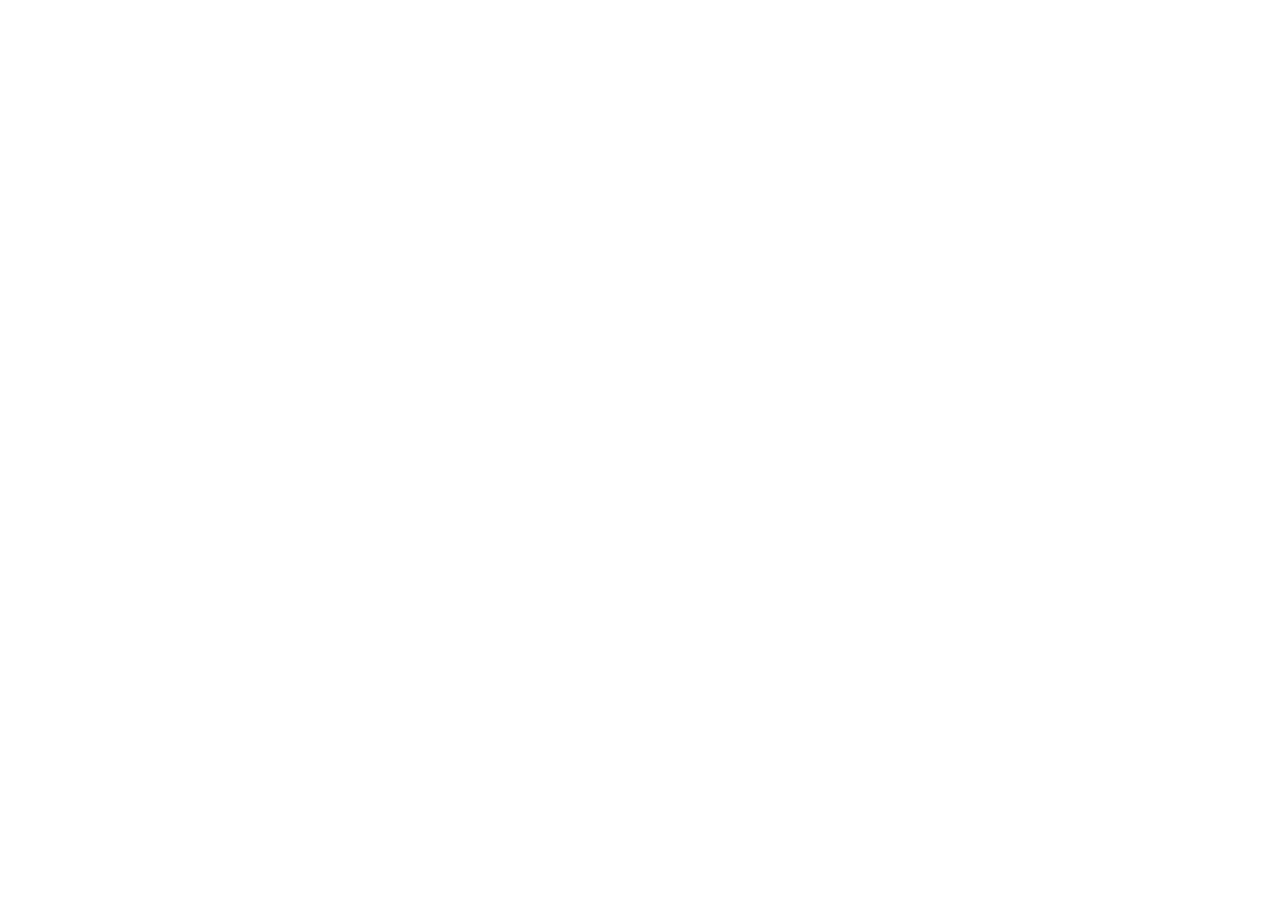
==== index.html @ b95ff96f "Premiere offrande au dieu du JS" ====
<!DOCTYPE html>
<html lang="en">
  <head>
    <meta charset="UTF-8" />
    <meta name="viewport" content="width=device-width, initial-scale=1.0" />
    <title>Document</title>
    <script defer type="module" src="./main.js"></script>
  </head>
  <body>
    <div id="root"></div>
  </body>
</html>
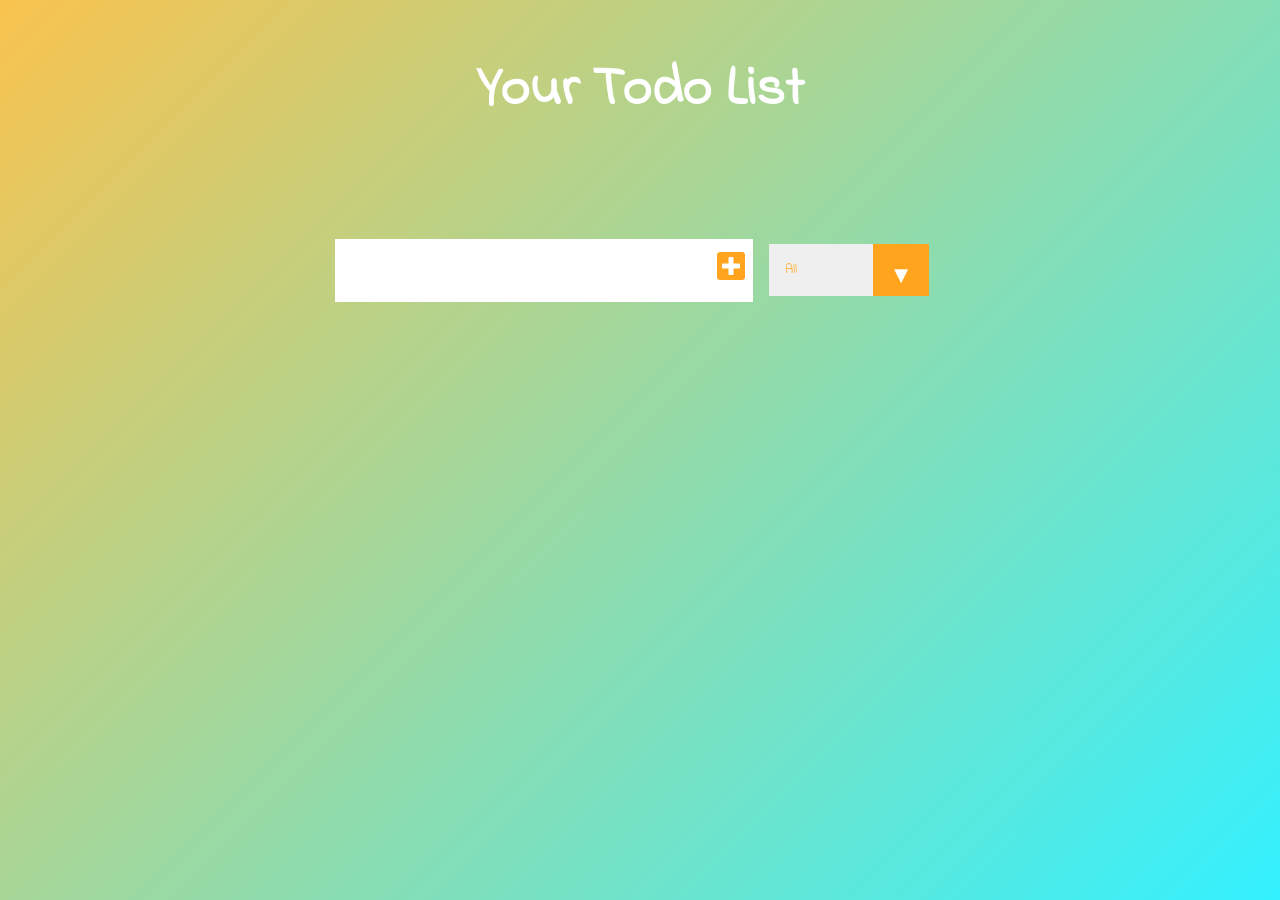
==== commit fd9d2f7e: "todolist in js without react" ====
--- a/index.html
+++ b/index.html
@@ -3,10 +3,33 @@
   <head>
     <meta charset="UTF-8" />
     <meta name="viewport" content="width=device-width, initial-scale=1.0" />
-    <title>Document</title>
-    <script defer type="module" src="./main.js"></script>
+    <link rel="stylesheet" href="./style.css">
+    <link rel="preconnect" href="https://fonts.gstatic.com">
+    <link rel="preconnect" href="https://fonts.gstatic.com">
+    <link href="https://fonts.googleapis.com/css2?family=Indie+Flower&display=swap" rel="stylesheet"> 
+    <link rel="stylesheet" href="https://cdnjs.cloudflare.com/ajax/libs/font-awesome/5.15.2/css/all.min.css" integrity="sha512-HK5fgLBL+xu6dm/Ii3z4xhlSUyZgTT9tuc/hSrtw6uzJOvgRr2a9jyxxT1ely+B+xFAmJKVSTbpM/CuL7qxO8w==" crossorigin="anonymous" />
+    <title>Mini React</title>
   </head>
   <body>
-    <div id="root"></div>
+    <div id="root">
+      <header> <h1>Your Todo List</h1> </header>
+      <form>
+        <input type="text" class="todo-list-input">
+        <button class="todo-button" type ="submit">
+          <i class="fas fa-plus-square"></i>
+        </button>
+        <div class="select">
+          <select name="todos" class="filter-todo">
+            <option value="all">All</option>
+            <option value="completed">Completed</option>
+            <option value="uncompleted">Uncompleted</option>
+          </select>
+        </div>
+      </form>
+      <div class="todo-container">
+        <ul class="todo-list"></ul>
+      </div>
+    </div>
+    <script src="./todo.js"></script>
   </body>
 </html>
--- a/style.css
+++ b/style.css
@@ -0,0 +1,128 @@
+* {
+  margin: 0;
+  padding: 0;
+  box-sizing: border-box;
+  font-family: "Indie Flower", cursive;
+}
+body {
+  background-color: #ffcfdf;
+  background-image: linear-gradient(315deg, #33f1ff 0%, #f9c34e 100%);
+  color: white;
+  min-height: 100vh;
+}
+
+header {
+  font-size: 1.75rem;
+}
+/* todo list css */
+header,
+form {
+  min-height: 20vh;
+  display: flex;
+  justify-content: center;
+  align-items: center;
+}
+
+form input,
+form button {
+  padding: 0.5rem;
+  font-size: 2rem;
+  border: none;
+  background: white;
+}
+
+form button {
+  color: #ffa41c;
+  background: white;
+  cursor: pointer;
+  transition: all 0.3s ease;
+}
+
+form button:hover {
+  background: #33f1ff;
+  color: white;
+}
+
+.todo-container {
+  display: flex;
+  justify-content: center;
+  align-items: center;
+}
+.todo-list {
+  min-width: 35%;
+  list-style: none;
+}
+.todo {
+  margin: 0.5rem;
+  background: white;
+  color: black;
+  font-size: 1.3rem;
+  display: flex;
+  justify-content: space-between;
+  align-items: center;
+  transition: all 0.6s ease;
+}
+.todo li {
+  flex: 1;
+}
+.complete-btn,
+.trash-btn {
+  background: #ffa41c;
+  color: white;
+  border: none;
+  padding: 1rem;
+  cursor: pointer;
+  font-size: 1rem;
+}
+.complete-btn {
+  background: #38fd84;
+}
+.todo-item {
+  padding: 0rem 0.5rem;
+}
+.fa-check,
+.fa-trash-alt {
+  pointer-events: none;
+}
+.completed {
+  text-decoration: line-through;
+  opacity: 0.5;
+}
+.fall {
+  transform: translateY(8rem) rotateZ(20deg);
+  opacity: 0;
+}
+
+select {
+  -webkit-appearance: none;
+  -moz-appearance: none;
+  appearance: none;
+  outline: none;
+  border: none;
+}
+.select {
+  margin: 1rem;
+  position: relative;
+  overflow: hidden;
+  font-size: 1.5rem;
+}
+select {
+  color: #ffa41c;
+  width: 10rem;
+  cursor: pointer;
+  padding: 1rem;
+}
+.select::after {
+  content: "\25BC";
+  position: absolute;
+  background: #ffa41c;
+  top: 0;
+  right: 0;
+  padding: 1rem;
+  pointer-events: none;
+  transition: all 0.3s ease;
+}
+.select::after:hover {
+  background: white;
+  color: #ffa41c;
+}
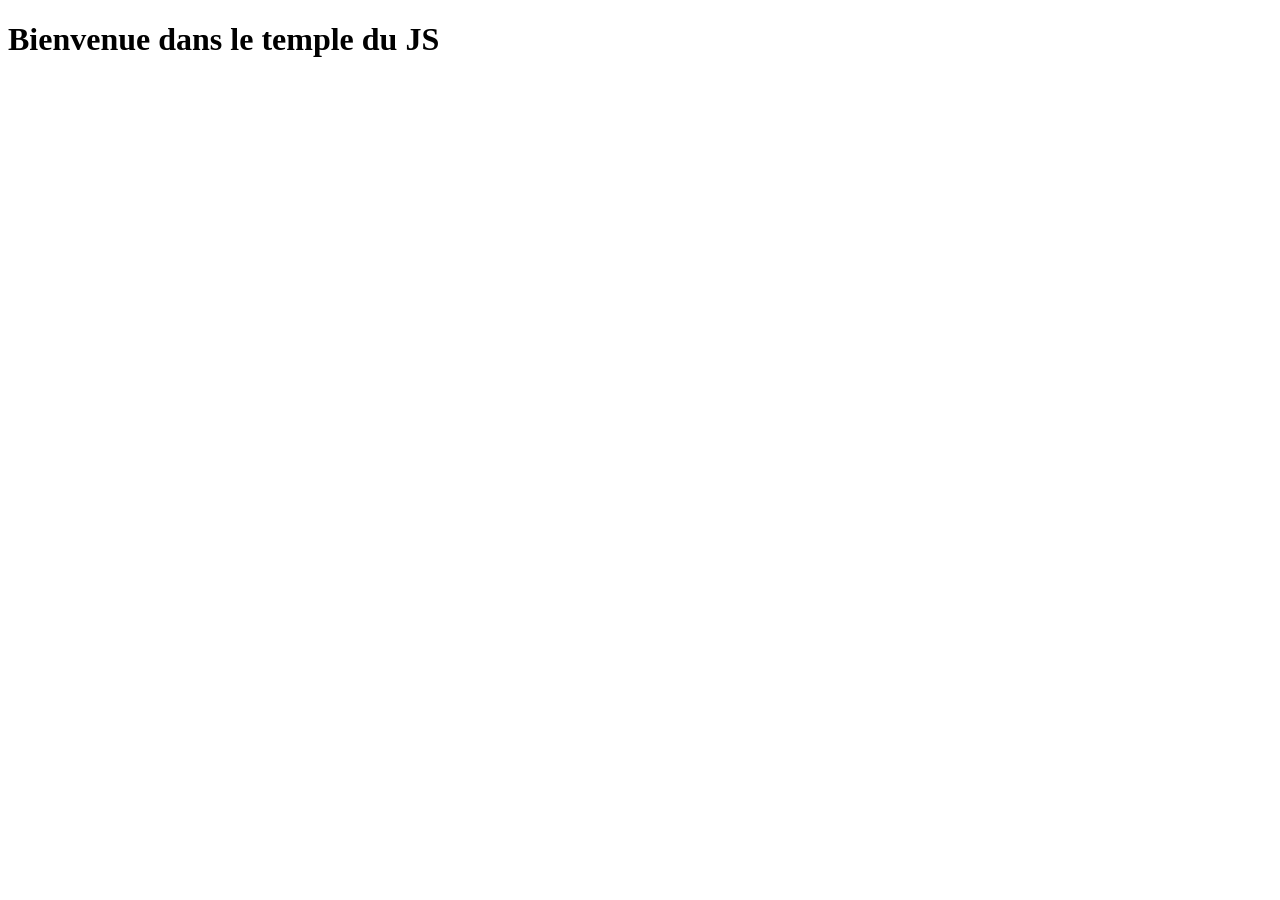
==== commit e549c15c: "Ajout de l affichage" ====
--- a/index.html
+++ b/index.html
@@ -1,35 +1,14 @@
 <!DOCTYPE html>
 <html lang="en">
   <head>
+    <link rel="shortcut icon" href="#" />
     <meta charset="UTF-8" />
     <meta name="viewport" content="width=device-width, initial-scale=1.0" />
-    <link rel="stylesheet" href="./style.css">
-    <link rel="preconnect" href="https://fonts.gstatic.com">
-    <link rel="preconnect" href="https://fonts.gstatic.com">
-    <link href="https://fonts.googleapis.com/css2?family=Indie+Flower&display=swap" rel="stylesheet"> 
-    <link rel="stylesheet" href="https://cdnjs.cloudflare.com/ajax/libs/font-awesome/5.15.2/css/all.min.css" integrity="sha512-HK5fgLBL+xu6dm/Ii3z4xhlSUyZgTT9tuc/hSrtw6uzJOvgRr2a9jyxxT1ely+B+xFAmJKVSTbpM/CuL7qxO8w==" crossorigin="anonymous" />
-    <title>Mini React</title>
+    <title>Temple lié au culte de Karl</title>
+    
   </head>
   <body>
-    <div id="root">
-      <header> <h1>Your Todo List</h1> </header>
-      <form>
-        <input type="text" class="todo-list-input">
-        <button class="todo-button" type ="submit">
-          <i class="fas fa-plus-square"></i>
-        </button>
-        <div class="select">
-          <select name="todos" class="filter-todo">
-            <option value="all">All</option>
-            <option value="completed">Completed</option>
-            <option value="uncompleted">Uncompleted</option>
-          </select>
-        </div>
-      </form>
-      <div class="todo-container">
-        <ul class="todo-list"></ul>
-      </div>
-    </div>
-    <script src="./todo.js"></script>
+    <div id="root"></div>
+    <script type="module" src="./main.js"></script>
   </body>
 </html>
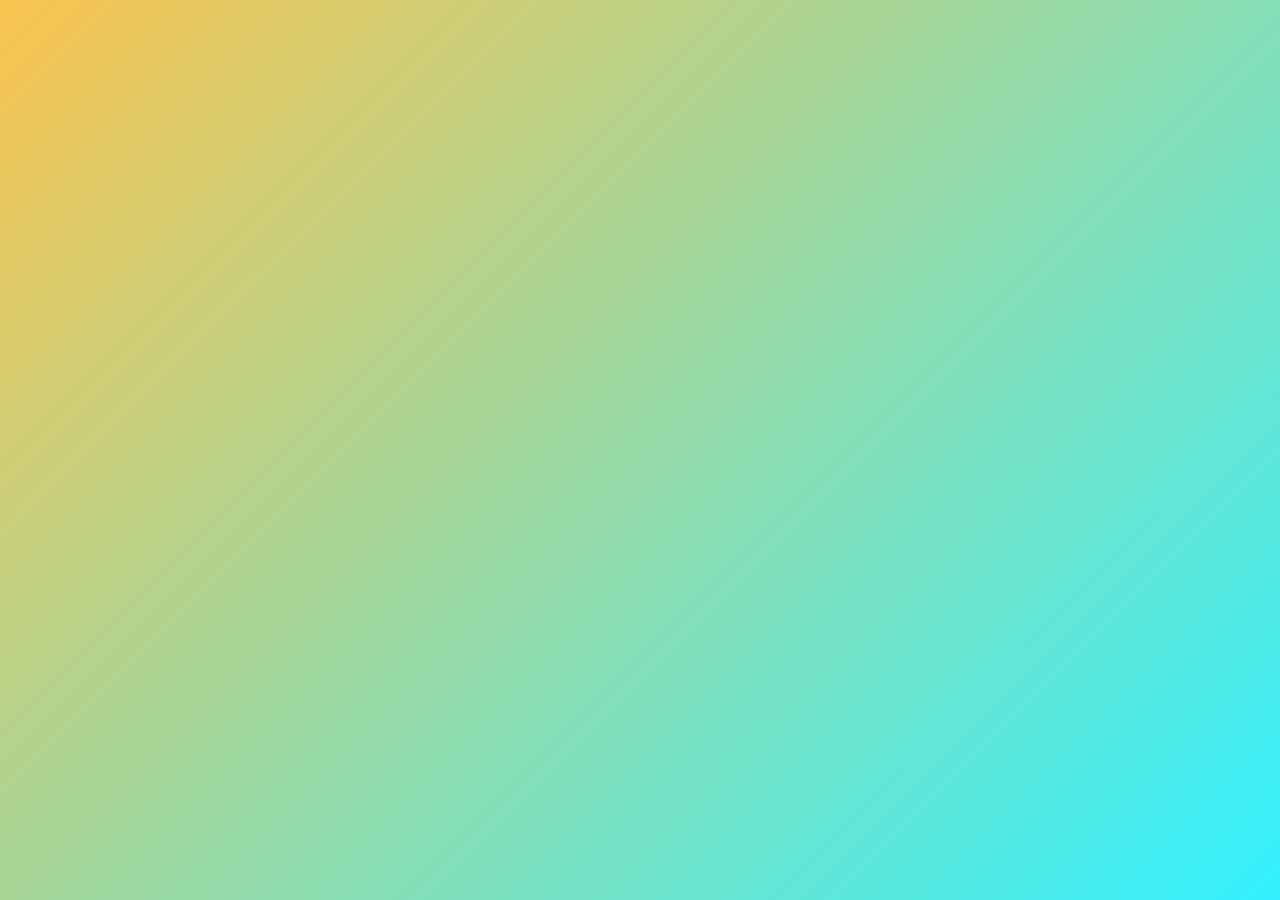
==== commit 80e0f2db: "add nav and css, modify util" ====
--- a/index.html
+++ b/index.html
@@ -1,14 +1,25 @@
 <!DOCTYPE html>
 <html lang="en">
-  <head>
-    <link rel="shortcut icon" href="#" />
-    <meta charset="UTF-8" />
-    <meta name="viewport" content="width=device-width, initial-scale=1.0" />
-    <title>Temple lié au culte de Karl</title>
-    
-  </head>
-  <body>
-    <div id="root"></div>
-    <script type="module" src="./main.js"></script>
-  </body>
+
+<head>
+  <link rel="shortcut icon" href="#" />
+  <link rel="stylesheet" href="./style.css">
+  <link rel="preconnect" href="https://fonts.gstatic.com">
+  <link rel="preconnect" href="https://fonts.gstatic.com">
+  <link href="https://fonts.googleapis.com/css2?family=Indie+Flower&display=swap" rel="stylesheet">
+  <link rel="stylesheet" href="https://cdnjs.cloudflare.com/ajax/libs/font-awesome/5.15.2/css/all.min.css"
+    integrity="sha512-HK5fgLBL+xu6dm/Ii3z4xhlSUyZgTT9tuc/hSrtw6uzJOvgRr2a9jyxxT1ely+B+xFAmJKVSTbpM/CuL7qxO8w=="
+    crossorigin="anonymous" />
+  <meta charset="UTF-8" />
+  <meta name="viewport" content="width=device-width, initial-scale=1.0" />
+
+  <title>Temple lié au culte de Karl</title>
+
+</head>
+
+<body>
+  <div id="root"></div>
+  <script type="module" src="./main.js"></script>
+</body>
+
 </html>
--- a/style.css
+++ b/style.css
@@ -0,0 +1,138 @@
+* {
+  margin: 0;
+  padding: 0;
+  box-sizing: border-box;
+  font-family: "Indie Flower", cursive;
+}
+body {
+  background-color: #ffcfdf;
+  background-image: linear-gradient(315deg, #33f1ff 0%, #f9c34e 100%);
+  color: white;
+  min-height: 100vh;
+}
+.root{
+  display: flex;
+  justify-content: center;
+  align-items: center;
+}
+
+nav{
+  background:#ffffff;
+  height: 5rem;
+}
+
+header {
+  font-size: 1.75rem;
+}
+/* todo list css */
+header,
+form {
+  min-height: 20vh;
+  display: flex;
+  justify-content: center;
+  align-items: center;
+}
+
+form input,
+form button {
+  padding: 0.5rem;
+  font-size: 2rem;
+  border: none;
+  background: white;
+}
+
+form button {
+  color: #ffa41c;
+  background: white;
+  cursor: pointer;
+  transition: all 0.3s ease;
+}
+
+form button:hover {
+  background: #33f1ff;
+  color: white;
+}
+
+.todo-container {
+  display: flex;
+  justify-content: center;
+  align-items: center;
+}
+.todo-list {
+  min-width: 35%;
+  list-style: none;
+}
+.todo {
+  margin: 0.5rem;
+  background: white;
+  color: black;
+  font-size: 1.3rem;
+  display: flex;
+  justify-content: space-between;
+  align-items: center;
+  transition: all 0.6s ease;
+}
+.todo li {
+  flex: 1;
+}
+.complete-btn,
+.trash-btn {
+  background: #ffa41c;
+  color: white;
+  border: none;
+  padding: 1rem;
+  cursor: pointer;
+  font-size: 1rem;
+}
+.complete-btn {
+  background: #38fd84;
+}
+.todo-item {
+  padding: 0rem 0.5rem;
+}
+.fa-check,
+.fa-trash-alt {
+  pointer-events: none;
+}
+.completed {
+  text-decoration: line-through;
+  opacity: 0.5;
+}
+.fall {
+  transform: translateY(8rem) rotateZ(20deg);
+  opacity: 0;
+}
+
+select {
+  -webkit-appearance: none;
+  -moz-appearance: none;
+  appearance: none;
+  outline: none;
+  border: none;
+}
+.select {
+  margin: 1rem;
+  position: relative;
+  overflow: hidden;
+  font-size: 1.5rem;
+}
+select {
+  color: #ffa41c;
+  width: 10rem;
+  cursor: pointer;
+  padding: 1rem;
+}
+.select::after {
+  content: "\25BC";
+  position: absolute;
+  background: #ffa41c;
+  top: 0;
+  right: 0;
+  padding: 1rem;
+  pointer-events: none;
+  transition: all 0.3s ease;
+}
+.select::after:hover {
+  background: white;
+  color: #ffa41c;
+}
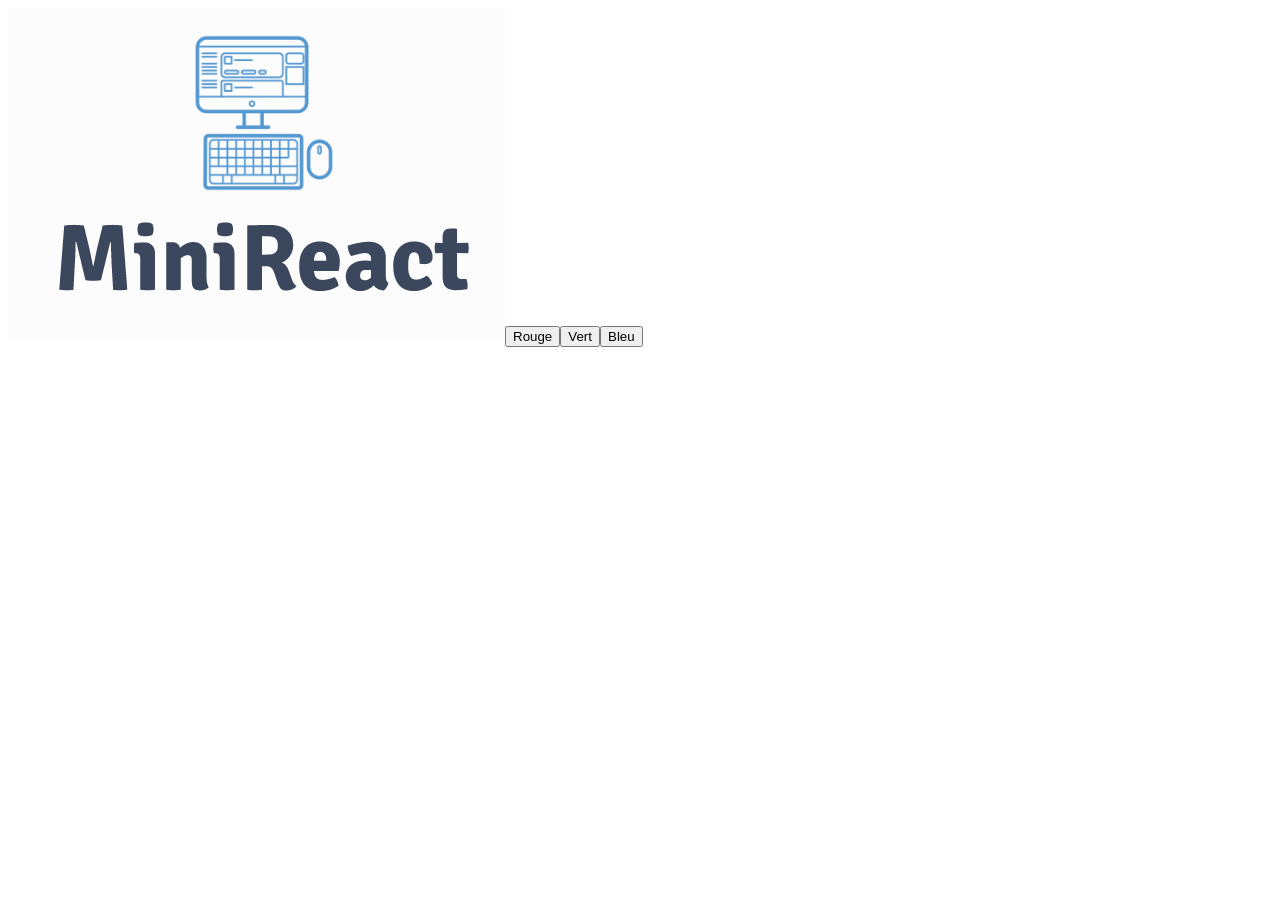
==== commit 9f36ebb8: "Merge pull request #2 from nenber/feat/Victor Feat/victor" ====
--- a/index.html
+++ b/index.html
@@ -1,25 +1,14 @@
 <!DOCTYPE html>
 <html lang="en">
-
-<head>
-  <link rel="shortcut icon" href="#" />
-  <link rel="stylesheet" href="./style.css">
-  <link rel="preconnect" href="https://fonts.gstatic.com">
-  <link rel="preconnect" href="https://fonts.gstatic.com">
-  <link href="https://fonts.googleapis.com/css2?family=Indie+Flower&display=swap" rel="stylesheet">
-  <link rel="stylesheet" href="https://cdnjs.cloudflare.com/ajax/libs/font-awesome/5.15.2/css/all.min.css"
-    integrity="sha512-HK5fgLBL+xu6dm/Ii3z4xhlSUyZgTT9tuc/hSrtw6uzJOvgRr2a9jyxxT1ely+B+xFAmJKVSTbpM/CuL7qxO8w=="
-    crossorigin="anonymous" />
-  <meta charset="UTF-8" />
-  <meta name="viewport" content="width=device-width, initial-scale=1.0" />
-
-  <title>Temple lié au culte de Karl</title>
-
-</head>
-
-<body>
-  <div id="root"></div>
-  <script type="module" src="./main.js"></script>
-</body>
-
+  <head>
+    <link rel="shortcut icon" href="#" />
+    <meta charset="UTF-8" />
+    <meta name="viewport" content="width=device-width, initial-scale=1.0" />
+    <title>Temple lié au culte de Karl</title>
+    
+  </head>
+  <body>
+    <div id="root"></div>
+    <script type="module" src="./main.js"></script>
+  </body>
 </html>
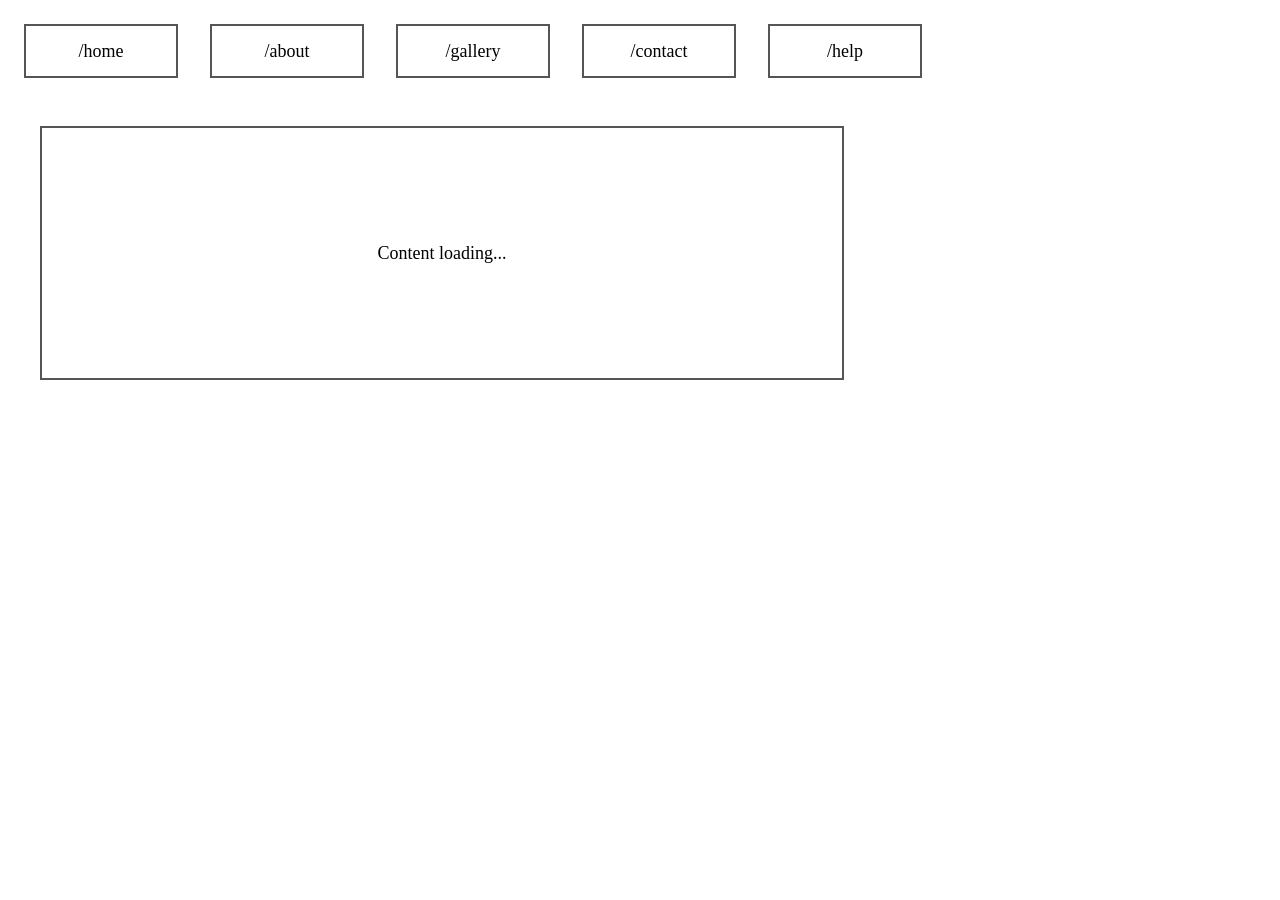
==== commit 08ca0750: "starting a router" ====
--- a/index.html
+++ b/index.html
@@ -1,4 +1,4 @@
-<!DOCTYPE html>
+<!-- <!DOCTYPE html>
 <html lang="en">
   <head>
     <link rel="shortcut icon" href="#" />
@@ -11,4 +11,69 @@
     <div id="root"></div>
     <script type="module" src="./main.js"></script>
   </body>
+</html> -->
+
+<html>
+
+<head>
+  <title>Hello</title>
+
+  <style>
+    * {
+      /* global font */
+      font-family: Verdana;
+      font-size: 18px;
+    }
+
+    #root {
+      display: flex;
+      flex-direction: row;
+    }
+
+    #content {
+      display: flex;
+      display: block;
+      width: 800px;
+      height: 250px;
+      /* vertically centered text */
+      line-height: 250px;
+      border: 2px solid #555;
+      margin: 32px;
+      text-align: center;
+    }
+
+    .route {
+      cursor: pointer;
+      justify-content: center;
+      width: 150px;
+      height: 50px;
+      /* vertically centered text */
+      line-height: 50px;
+      position: relative;
+      border: 2px solid #555;
+      background: white;
+      text-align: center;
+      margin: 16px;
+    }
+
+    .route.selected {
+      background: yellow;
+    }
+  </style>
+</head>
+
+<body>
+
+  <section id="root">
+    <section class="route" id="home">/home</section>
+    <section class="route" id="about">/about</section>
+    <section class="route" id="gallery">/gallery</section>
+    <section class="route" id="contact">/contact</section>
+    <section class="route" id="help">/help</section>
+  </section>
+
+  <main id="content">Content loading...</main>
+  <script type="module" src="./main.js"></script>
+</body>
+
 </html>
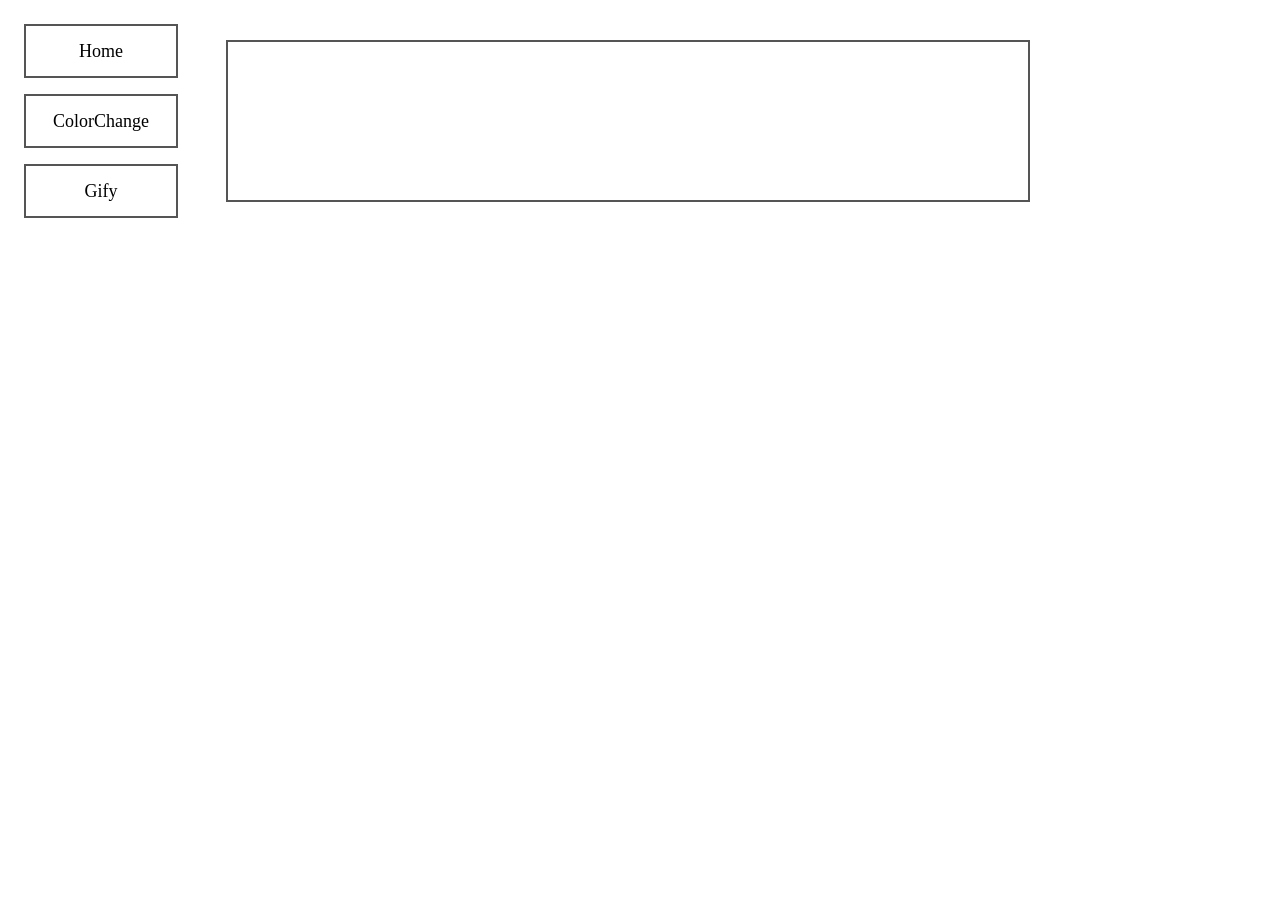
==== commit 58d9637e: "router ok" ====
--- a/index.html
+++ b/index.html
@@ -1,78 +1,17 @@
-<!-- <!DOCTYPE html>
+<!DOCTYPE html>
 <html lang="en">
-  <head>
-    <link rel="shortcut icon" href="#" />
-    <meta charset="UTF-8" />
-    <meta name="viewport" content="width=device-width, initial-scale=1.0" />
-    <title>Temple lié au culte de Karl</title>
-    
-  </head>
-  <body>
-    <div id="root"></div>
-    <script type="module" src="./main.js"></script>
-  </body>
-</html> -->
-
-<html>
 
 <head>
-  <title>Hello</title>
+  <link rel="shortcut icon" href="#" />
+  <meta charset="UTF-8" />
+  <meta name="viewport" content="width=device-width, initial-scale=1.0" />
+  <link rel="stylesheet" href="style.css">
+  <title>Temple lié au culte de Karl</title>
 
-  <style>
-    * {
-      /* global font */
-      font-family: Verdana;
-      font-size: 18px;
-    }
-
-    #root {
-      display: flex;
-      flex-direction: row;
-    }
-
-    #content {
-      display: flex;
-      display: block;
-      width: 800px;
-      height: 250px;
-      /* vertically centered text */
-      line-height: 250px;
-      border: 2px solid #555;
-      margin: 32px;
-      text-align: center;
-    }
-
-    .route {
-      cursor: pointer;
-      justify-content: center;
-      width: 150px;
-      height: 50px;
-      /* vertically centered text */
-      line-height: 50px;
-      position: relative;
-      border: 2px solid #555;
-      background: white;
-      text-align: center;
-      margin: 16px;
-    }
-
-    .route.selected {
-      background: yellow;
-    }
-  </style>
 </head>
 
 <body>
-
-  <section id="root">
-    <section class="route" id="home">/home</section>
-    <section class="route" id="about">/about</section>
-    <section class="route" id="gallery">/gallery</section>
-    <section class="route" id="contact">/contact</section>
-    <section class="route" id="help">/help</section>
-  </section>
-
-  <main id="content">Content loading...</main>
+  <div id="root"></div>
   <script type="module" src="./main.js"></script>
 </body>
 
--- a/style.css
+++ b/style.css
@@ -0,0 +1,40 @@
+* {
+  /* global font */
+  font-family: Verdana;
+  font-size: 18px;
+}
+
+#root {
+  display: flex;
+  flex-direction: row;
+}
+
+#content {
+  display: flex;
+  display: block;
+  width: 800px;
+  height: 100hv;
+  /* vertically centered text */
+  line-height: 250px;
+  border: 2px solid #555;
+  margin: 32px;
+  text-align: center;
+}
+
+.route {
+  cursor: pointer;
+  justify-content: center;
+  width: 150px;
+  height: 50px;
+  /* vertically centered text */
+  line-height: 50px;
+  position: relative;
+  border: 2px solid #555;
+  background: white;
+  text-align: center;
+  margin: 16px;
+}
+
+.route.selected {
+  background: rgb(189, 189, 189);
+}
